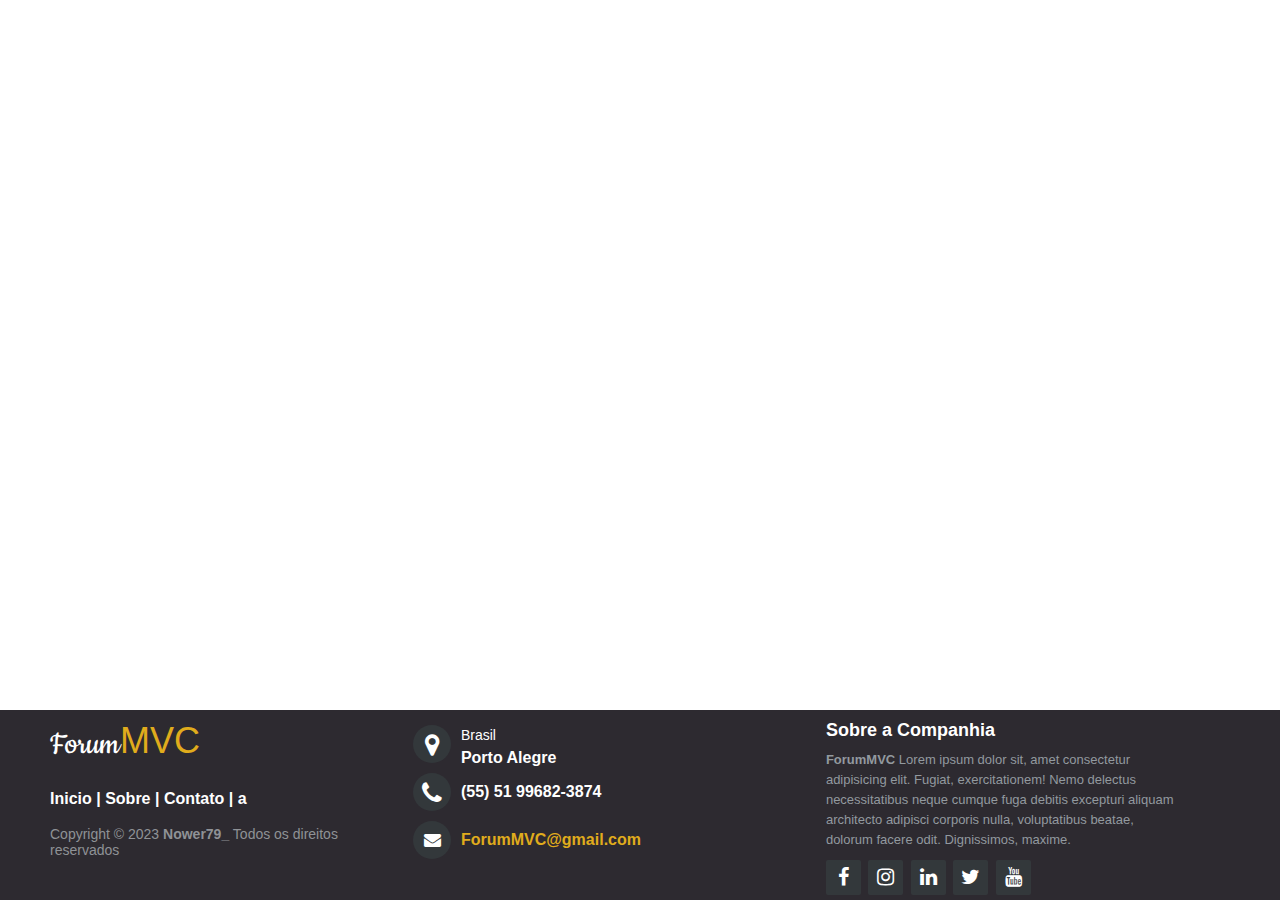
==== app/views/parcial/footer.html @ 4eadd47f "." ====
<!DOCTYPE html>
<html lang="pt-BR">
<head>
    <link rel="stylesheet" href="http://maxcdn.bootstrapcdn.com/font-awesome/4.2.0/css/font-awesome.min.css">
    <link href="http://fonts.googleapis.com/css?family=Cookie" rel="stylesheet" type="text/css">
    <link rel="stylesheet" href="../../../public/css/style/reset.css">
    <link rel="stylesheet" href="../../../public/css/style/estilo.css">
    <link rel="stylesheet" href="../../../public/css/style/repositorio.css">
    <script src="/public/js/script.js"></script>
    <meta charset="UTF-8">
    <meta name="viewport" content="width=device-width, initial-scale=1.0">
    <title>footer</title>
</head>
<body>
    <footer class="footer-distributed">

        <div class="footer-left">
            <h3>Forum<span>MVC</span></h3>

            <p class="footer-links">
                <a href="#">Inicio</a>
                |
                <a href="#">Sobre</a>
                |
                <a href="#">Contato</a>
                |
                <a href="#">a</a>
            </p>

            <p class="footer-company-name">Copyright © 2023 <strong>Nower79_</strong> Todos os direitos reservados</p>
        </div>

        <div class="footer-center">
            <div>
                <i class="fa fa-map-marker"></i>
                <p><span>Brasil</span>
                    Porto Alegre</p>
            </div>
            <div>
                <i class="fa fa-phone"></i>
                <p>(55) 51 99682-3874</p>
            </div>
            <div>
                <i class="fa fa-envelope"></i>
                <p><a href="mailto:ForumMVC@gmail.com">ForumMVC@gmail.com</a></p>
            </div>
        </div>
        <div class="footer-right">
            <p class="footer-company-about">
                <span>Sobre a Companhia</span>
                <strong>ForumMVC</strong> Lorem ipsum dolor sit, amet consectetur adipisicing elit. Fugiat, exercitationem! Nemo delectus necessitatibus neque cumque fuga debitis excepturi aliquam architecto adipisci corporis nulla, voluptatibus beatae, dolorum facere odit. Dignissimos, maxime.
            </p>
            <div class="footer-icons">
                <a href="https://www.facebook.com/?locale=pt_BR" target="_blank"><i class="fa fa-facebook"></i></a>
                <a href="https://www.instagram.com/" target="_blank"><i class="fa fa-instagram"></i></a>
                <a href="https://www.linkedin.com/in/mateus-ferreira-cardozo/" target="_blank"> <i class="fa fa-linkedin"></i></a>
                <a href="https://twitter.com/i/flow/login" target="_blank"><i class="fa fa-twitter"></i></a>
                <a href="https://www.youtube.com/" target="_blank"><i class="fa fa-youtube"></i></a>
            </div>
        </div>
    </footer>
</body>
</html>
---- public/css/style/estilo.css ----
@import url('http://fonts.googleapis.com/css?family=Open+Sans:400,700');
header{
    position: fixed;
    display: flex;
    width: 100%;
    padding: 20px 40px;
    top: 0;
    left: 0;
    font: bold 16px sans-serif;
    background-color: #2d2a30;
    justify-content: space-between;
    align-items: center;
    z-index: 100;
 
}
header h1{
    color: #ffffff;
    font: normal 26px 'Cookie', cursive;
    margin: 0;
    user-select: none;
}
header h1 span {
    color: #e0ac1c;
}
.navegation a{
    color: #ffffff;
}
footer {
    position: fixed;
    bottom: 0;
}


.footer-distributed {
    background-color: #2d2a30;
    box-sizing: border-box;
    width: 100%;
    text-align: left;
    font: bold 16px sans-serif;
    padding: 10px 50px 0px 50px;
    margin-top: 80px;
}

.footer-distributed .footer-left, .footer-distributed .footer-center, .footer-distributed .footer-right {
    display: inline-block;
    vertical-align: top;
}

/* Footer left */

.footer-distributed .footer-left {
    width: 30%;
}

.footer-distributed h3 {
    color: #ffffff;
    font: normal 36px 'Cookie', cursive;
    margin: 0;
}


.footer-distributed h3 span {
    color: #e0ac1c;
}

/* Footer links */

.footer-distributed .footer-links {
    color: #ffffff;
    margin: 20px 0 12px;
}

.footer-distributed .footer-links a {
    display: inline-block;
    line-height: 1.8;
    text-decoration: none;
    color: inherit;
}

.footer-distributed .footer-company-name {
    color: #8f9296;
    font-size: 14px;
    font-weight: normal;
    margin: 0;
}

/* Footer Center */

.footer-distributed .footer-center {
    width: 35%;
}

.footer-distributed .footer-center i {
    background-color: #33383b;
    color: #ffffff;
    font-size: 25px;
    width: 38px;
    height: 38px;
    border-radius: 50%;
    text-align: center;
    line-height: 42px;
    margin: 5px 5px; /* 10 15 */
    vertical-align: middle;
}

.footer-distributed .footer-center i.fa-envelope {
    font-size: 17px;
    line-height: 38px;
}

.footer-distributed .footer-center p {
    display: inline-block;
    color: #ffffff;
    vertical-align: middle;
    margin: 0;
}

.footer-distributed .footer-center p span {
    display: block;
    font-weight: normal;
    font-size: 14px;
    line-height: 2;
}

.footer-distributed .footer-center p a {
    color: #e0ac1c;
    text-decoration: none;
    ;
}

/* Footer Right */

.footer-distributed .footer-right {
    width: 30%;
}

.footer-distributed .footer-company-about {
    line-height: 20px;
    color: #92999f;
    font-size: 13px;
    font-weight: normal;
    margin: 0;
}

.footer-distributed .footer-company-about span {
    display: block;
    color: #ffffff;
    font-size: 18px;
    font-weight: bold;
    margin-bottom: 10px;
}

.footer-distributed .footer-icons {
    margin-top: 10px;
}

.footer-distributed .footer-icons a {
    display: inline-block;
    width: 35px;
    height: 35px;
    cursor: pointer;
    background-color: #33383b;
    border-radius: 2px;
    font-size: 20px;
    color: #ffffff;
    text-align: center;
    line-height: 35px;
    margin-right: 3px;
    margin-bottom: 5px;
}

.footer-distributed .footer-icons a:hover {
    background-color: #3F71EA;
}

.footer-links a:hover {
    color: #3F71EA;
}
---- public/css/style/repositorio.css ----
@media (max-height:800px) {
    footer {
        position: static;
    }
}


@media (max-width: 880px) {
    .footer-distributed .footer-left, .footer-distributed .footer-center, .footer-distributed .footer-right {
        display: block;
        width: 100%;
        margin-bottom: 40px;
        text-align: center;
    }
    .footer-distributed .footer-center i {
        margin-left: 0;
    }
}
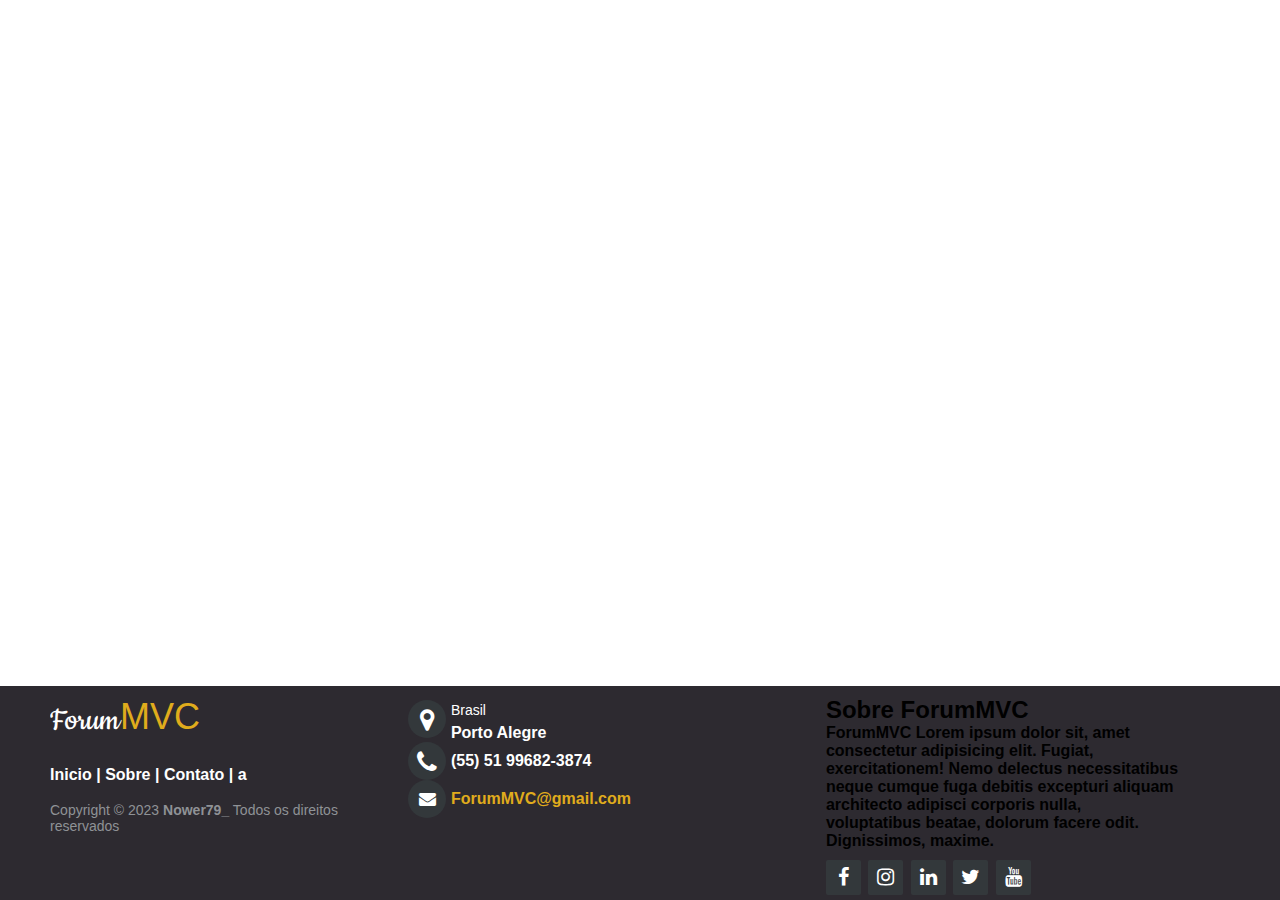
==== commit 03f9083a: "." ====
--- a/app/views/parcial/footer.html
+++ b/app/views/parcial/footer.html
@@ -47,7 +47,8 @@
         </div>
         <div class="footer-right">
             <p class="footer-company-about">
-                <span>Sobre a Companhia</span>
+                <h2>Sobre Forum<span>MVC</span></h2>
+            
                 <strong>ForumMVC</strong> Lorem ipsum dolor sit, amet consectetur adipisicing elit. Fugiat, exercitationem! Nemo delectus necessitatibus neque cumque fuga debitis excepturi aliquam architecto adipisci corporis nulla, voluptatibus beatae, dolorum facere odit. Dignissimos, maxime.
             </p>
             <div class="footer-icons">
--- a/public/css/style/estilo.css
+++ b/public/css/style/estilo.css
@@ -100,7 +100,7 @@
     border-radius: 50%;
     text-align: center;
     line-height: 42px;
-    margin: 5px 5px; /* 10 15 */
+    margin: px 5px; /* 10 15 */
     vertical-align: middle;
 }
 
--- a/public/css/style/repositorio.css
+++ b/public/css/style/repositorio.css
@@ -1,6 +1,6 @@
 @media (max-height:800px) {
     footer {
-        position: static;
+        position: fixed;
     }
 }
 
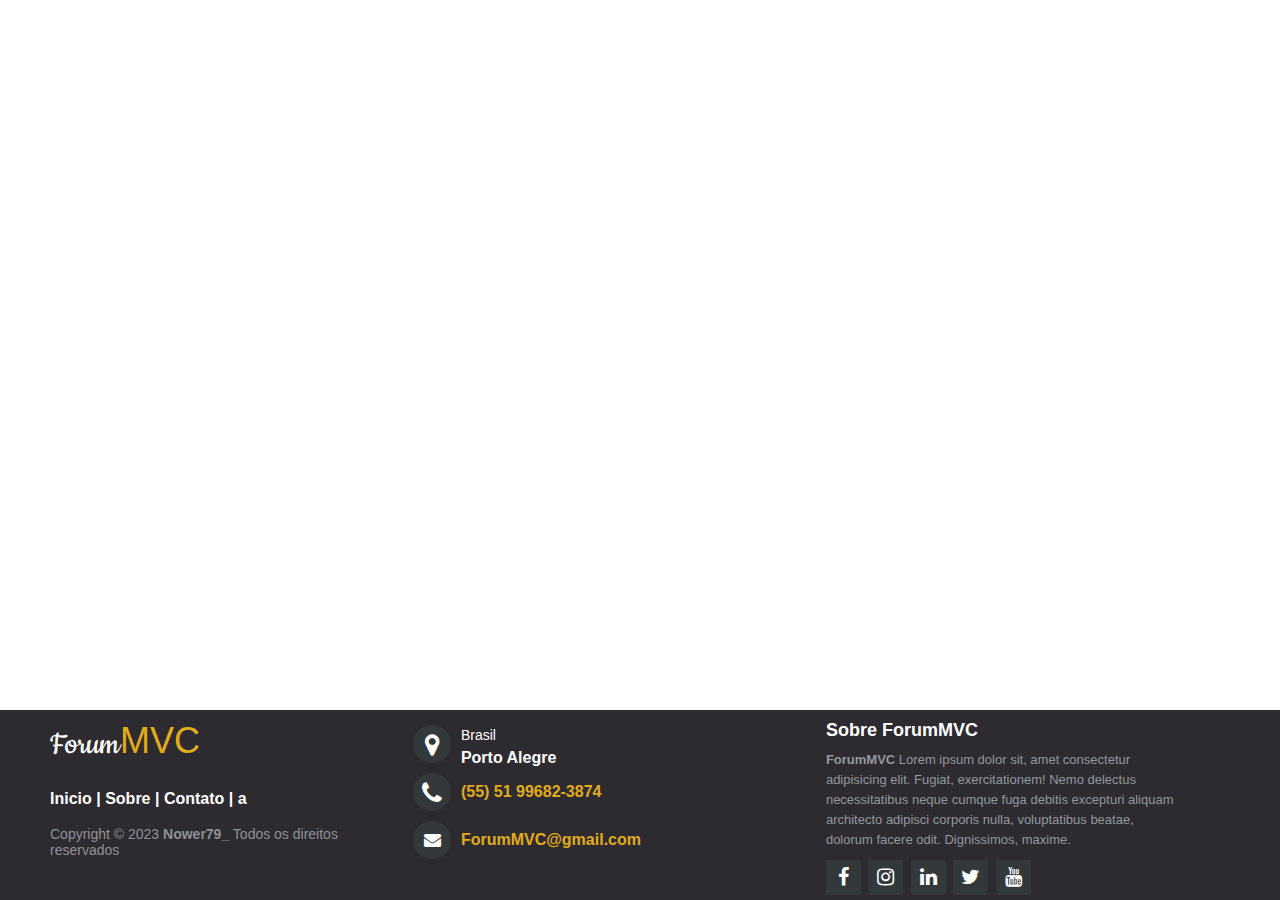
==== commit 03ccbbe8: "." ====
--- a/app/views/parcial/footer.html
+++ b/app/views/parcial/footer.html
@@ -38,16 +38,16 @@
             </div>
             <div>
                 <i class="fa fa-phone"></i>
-                <p>(55) 51 99682-3874</p>
+                <p> <a href="https://wa.link/eo7tr5" target="_blank">(55) 51 99682-3874</a></p>
             </div>
             <div>
                 <i class="fa fa-envelope"></i>
-                <p><a href="mailto:ForumMVC@gmail.com">ForumMVC@gmail.com</a></p>
+                <p><a>ForumMVC@gmail.com</a></p>
             </div>
         </div>
         <div class="footer-right">
             <p class="footer-company-about">
-                <h2>Sobre Forum<span>MVC</span></h2>
+                <span>Sobre ForumMVC</span>
             
                 <strong>ForumMVC</strong> Lorem ipsum dolor sit, amet consectetur adipisicing elit. Fugiat, exercitationem! Nemo delectus necessitatibus neque cumque fuga debitis excepturi aliquam architecto adipisci corporis nulla, voluptatibus beatae, dolorum facere odit. Dignissimos, maxime.
             </p>
--- a/public/css/style/estilo.css
+++ b/public/css/style/estilo.css
@@ -100,7 +100,7 @@
     border-radius: 50%;
     text-align: center;
     line-height: 42px;
-    margin: px 5px; /* 10 15 */
+    margin: 5px 5px; /* 10 15 */
     vertical-align: middle;
 }
 
